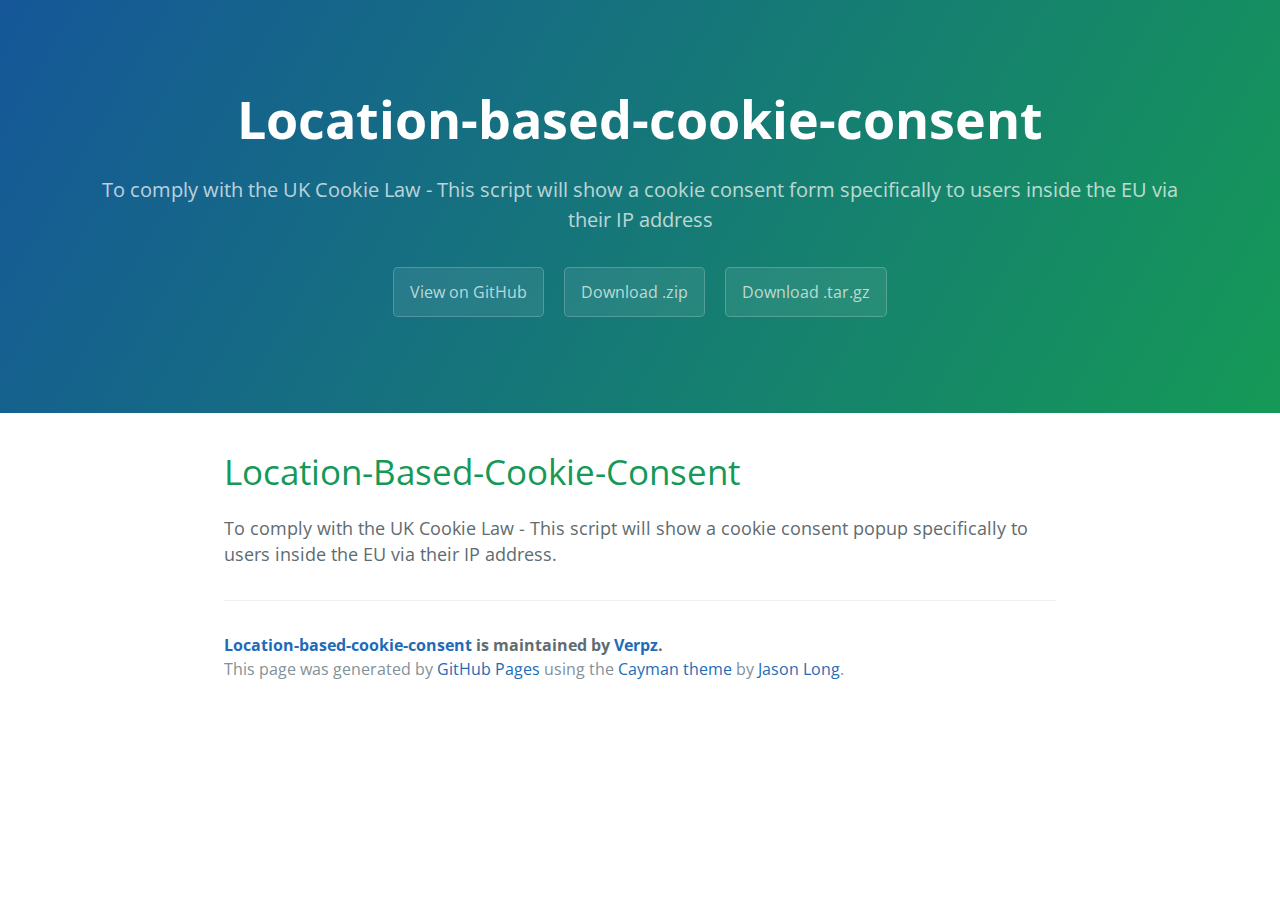
==== index.html @ 27c4dd19 "Create gh-pages branch via GitHub" ====
<!DOCTYPE html>
<html lang="en-us">
  <head>
    <meta charset="UTF-8">
    <title>Location-based-cookie-consent by Verpz</title>
    <meta name="viewport" content="width=device-width, initial-scale=1">
    <link rel="stylesheet" type="text/css" href="stylesheets/normalize.css" media="screen">
    <link href='https://fonts.googleapis.com/css?family=Open+Sans:400,700' rel='stylesheet' type='text/css'>
    <link rel="stylesheet" type="text/css" href="stylesheets/stylesheet.css" media="screen">
    <link rel="stylesheet" type="text/css" href="stylesheets/github-light.css" media="screen">
  </head>
  <body>
    <section class="page-header">
      <h1 class="project-name">Location-based-cookie-consent</h1>
      <h2 class="project-tagline">To comply with the UK Cookie Law - This script will show a cookie consent form specifically to users inside the EU via their IP address </h2>
      <a href="https://github.com/Verpz/Location-Based-Cookie-Consent" class="btn">View on GitHub</a>
      <a href="https://github.com/Verpz/Location-Based-Cookie-Consent/zipball/master" class="btn">Download .zip</a>
      <a href="https://github.com/Verpz/Location-Based-Cookie-Consent/tarball/master" class="btn">Download .tar.gz</a>
    </section>

    <section class="main-content">
      <h1>
<a id="location-based-cookie-consent" class="anchor" href="#location-based-cookie-consent" aria-hidden="true"><span aria-hidden="true" class="octicon octicon-link"></span></a>Location-Based-Cookie-Consent</h1>

<p>To comply with the UK Cookie Law - This script will show a cookie consent popup specifically to users inside the EU via their IP address.</p>

      <footer class="site-footer">
        <span class="site-footer-owner"><a href="https://github.com/Verpz/Location-Based-Cookie-Consent">Location-based-cookie-consent</a> is maintained by <a href="https://github.com/Verpz">Verpz</a>.</span>

        <span class="site-footer-credits">This page was generated by <a href="https://pages.github.com">GitHub Pages</a> using the <a href="https://github.com/jasonlong/cayman-theme">Cayman theme</a> by <a href="https://twitter.com/jasonlong">Jason Long</a>.</span>
      </footer>

    </section>

  
  </body>
</html>
---- stylesheets/stylesheet.css ----
* {
  box-sizing: border-box; }

body {
  padding: 0;
  margin: 0;
  font-family: "Open Sans", "Helvetica Neue", Helvetica, Arial, sans-serif;
  font-size: 16px;
  line-height: 1.5;
  color: #606c71; }

a {
  color: #1e6bb8;
  text-decoration: none; }
  a:hover {
    text-decoration: underline; }

.btn {
  display: inline-block;
  margin-bottom: 1rem;
  color: rgba(255, 255, 255, 0.7);
  background-color: rgba(255, 255, 255, 0.08);
  border-color: rgba(255, 255, 255, 0.2);
  border-style: solid;
  border-width: 1px;
  border-radius: 0.3rem;
  transition: color 0.2s, background-color 0.2s, border-color 0.2s; }
  .btn + .btn {
    margin-left: 1rem; }

.btn:hover {
  color: rgba(255, 255, 255, 0.8);
  text-decoration: none;
  background-color: rgba(255, 255, 255, 0.2);
  border-color: rgba(255, 255, 255, 0.3); }

@media screen and (min-width: 64em) {
  .btn {
    padding: 0.75rem 1rem; } }

@media screen and (min-width: 42em) and (max-width: 64em) {
  .btn {
    padding: 0.6rem 0.9rem;
    font-size: 0.9rem; } }

@media screen and (max-width: 42em) {
  .btn {
    display: block;
    width: 100%;
    padding: 0.75rem;
    font-size: 0.9rem; }
    .btn + .btn {
      margin-top: 1rem;
      margin-left: 0; } }

.page-header {
  color: #fff;
  text-align: center;
  background-color: #159957;
  background-image: linear-gradient(120deg, #155799, #159957); }

@media screen and (min-width: 64em) {
  .page-header {
    padding: 5rem 6rem; } }

@media screen and (min-width: 42em) and (max-width: 64em) {
  .page-header {
    padding: 3rem 4rem; } }

@media screen and (max-width: 42em) {
  .page-header {
    padding: 2rem 1rem; } }

.project-name {
  margin-top: 0;
  margin-bottom: 0.1rem; }

@media screen and (min-width: 64em) {
  .project-name {
    font-size: 3.25rem; } }

@media screen and (min-width: 42em) and (max-width: 64em) {
  .project-name {
    font-size: 2.25rem; } }

@media screen and (max-width: 42em) {
  .project-name {
    font-size: 1.75rem; } }

.project-tagline {
  margin-bottom: 2rem;
  font-weight: normal;
  opacity: 0.7; }

@media screen and (min-width: 64em) {
  .project-tagline {
    font-size: 1.25rem; } }

@media screen and (min-width: 42em) and (max-width: 64em) {
  .project-tagline {
    font-size: 1.15rem; } }

@media screen and (max-width: 42em) {
  .project-tagline {
    font-size: 1rem; } }

.main-content :first-child {
  margin-top: 0; }
.main-content img {
  max-width: 100%; }
.main-content h1, .main-content h2, .main-content h3, .main-content h4, .main-content h5, .main-content h6 {
  margin-top: 2rem;
  margin-bottom: 1rem;
  font-weight: normal;
  color: #159957; }
.main-content p {
  margin-bottom: 1em; }
.main-content code {
  padding: 2px 4px;
  font-family: Consolas, "Liberation Mono", Menlo, Courier, monospace;
  font-size: 0.9rem;
  color: #383e41;
  background-color: #f3f6fa;
  border-radius: 0.3rem; }
.main-content pre {
  padding: 0.8rem;
  margin-top: 0;
  margin-bottom: 1rem;
  font: 1rem Consolas, "Liberation Mono", Menlo, Courier, monospace;
  color: #567482;
  word-wrap: normal;
  background-color: #f3f6fa;
  border: solid 1px #dce6f0;
  border-radius: 0.3rem; }
  .main-content pre > code {
    padding: 0;
    margin: 0;
    font-size: 0.9rem;
    color: #567482;
    word-break: normal;
    white-space: pre;
    background: transparent;
    border: 0; }
.main-content .highlight {
  margin-bottom: 1rem; }
  .main-content .highlight pre {
    margin-bottom: 0;
    word-break: normal; }
.main-content .highlight pre, .main-content pre {
  padding: 0.8rem;
  overflow: auto;
  font-size: 0.9rem;
  line-height: 1.45;
  border-radius: 0.3rem; }
.main-content pre code, .main-content pre tt {
  display: inline;
  max-width: initial;
  padding: 0;
  margin: 0;
  overflow: initial;
  line-height: inherit;
  word-wrap: normal;
  background-color: transparent;
  border: 0; }
  .main-content pre code:before, .main-content pre code:after, .main-content pre tt:before, .main-content pre tt:after {
    content: normal; }
.main-content ul, .main-content ol {
  margin-top: 0; }
.main-content blockquote {
  padding: 0 1rem;
  margin-left: 0;
  color: #819198;
  border-left: 0.3rem solid #dce6f0; }
  .main-content blockquote > :first-child {
    margin-top: 0; }
  .main-content blockquote > :last-child {
    margin-bottom: 0; }
.main-content table {
  display: block;
  width: 100%;
  overflow: auto;
  word-break: normal;
  word-break: keep-all; }
  .main-content table th {
    font-weight: bold; }
  .main-content table th, .main-content table td {
    padding: 0.5rem 1rem;
    border: 1px solid #e9ebec; }
.main-content dl {
  padding: 0; }
  .main-content dl dt {
    padding: 0;
    margin-top: 1rem;
    font-size: 1rem;
    font-weight: bold; }
  .main-content dl dd {
    padding: 0;
    margin-bottom: 1rem; }
.main-content hr {
  height: 2px;
  padding: 0;
  margin: 1rem 0;
  background-color: #eff0f1;
  border: 0; }

@media screen and (min-width: 64em) {
  .main-content {
    max-width: 64rem;
    padding: 2rem 6rem;
    margin: 0 auto;
    font-size: 1.1rem; } }

@media screen and (min-width: 42em) and (max-width: 64em) {
  .main-content {
    padding: 2rem 4rem;
    font-size: 1.1rem; } }

@media screen and (max-width: 42em) {
  .main-content {
    padding: 2rem 1rem;
    font-size: 1rem; } }

.site-footer {
  padding-top: 2rem;
  margin-top: 2rem;
  border-top: solid 1px #eff0f1; }

.site-footer-owner {
  display: block;
  font-weight: bold; }

.site-footer-credits {
  color: #819198; }

@media screen and (min-width: 64em) {
  .site-footer {
    font-size: 1rem; } }

@media screen and (min-width: 42em) and (max-width: 64em) {
  .site-footer {
    font-size: 1rem; } }

@media screen and (max-width: 42em) {
  .site-footer {
    font-size: 0.9rem; } }
---- stylesheets/github-light.css ----
/*
   Copyright 2014 GitHub Inc.

   Licensed under the Apache License, Version 2.0 (the "License");
   you may not use this file except in compliance with the License.
   You may obtain a copy of the License at

       http://www.apache.org/licenses/LICENSE-2.0

   Unless required by applicable law or agreed to in writing, software
   distributed under the License is distributed on an "AS IS" BASIS,
   WITHOUT WARRANTIES OR CONDITIONS OF ANY KIND, either express or implied.
   See the License for the specific language governing permissions and
   limitations under the License.

*/

.pl-c /* comment */ {
  color: #969896;
}

.pl-c1      /* constant, markup.raw, meta.diff.header, meta.module-reference, meta.property-name, support, support.constant, support.variable, variable.other.constant */,
.pl-s .pl-v /* string variable */ {
  color: #0086b3;
}

.pl-e  /* entity */,
.pl-en /* entity.name */ {
  color: #795da3;
}

.pl-s .pl-s1 /* string source */,
.pl-smi      /* storage.modifier.import, storage.modifier.package, storage.type.java, variable.other, variable.parameter.function */ {
  color: #333;
}

.pl-ent /* entity.name.tag */ {
  color: #63a35c;
}

.pl-k /* keyword, storage, storage.type */ {
  color: #a71d5d;
}

.pl-pds              /* punctuation.definition.string, string.regexp.character-class */,
.pl-s                /* string */,
.pl-s .pl-pse .pl-s1 /* string punctuation.section.embedded source */,
.pl-sr               /* string.regexp */,
.pl-sr .pl-cce       /* string.regexp constant.character.escape */,
.pl-sr .pl-sra       /* string.regexp string.regexp.arbitrary-repitition */,
.pl-sr .pl-sre       /* string.regexp source.ruby.embedded */ {
  color: #183691;
}

.pl-v /* variable */ {
  color: #ed6a43;
}

.pl-id /* invalid.deprecated */ {
  color: #b52a1d;
}

.pl-ii /* invalid.illegal */ {
  background-color: #b52a1d;
  color: #f8f8f8;
}

.pl-sr .pl-cce /* string.regexp constant.character.escape */ {
  color: #63a35c;
  font-weight: bold;
}

.pl-ml /* markup.list */ {
  color: #693a17;
}

.pl-mh        /* markup.heading */,
.pl-mh .pl-en /* markup.heading entity.name */,
.pl-ms        /* meta.separator */ {
  color: #1d3e81;
  font-weight: bold;
}

.pl-mq /* markup.quote */ {
  color: #008080;
}

.pl-mi /* markup.italic */ {
  color: #333;
  font-style: italic;
}

.pl-mb /* markup.bold */ {
  color: #333;
  font-weight: bold;
}

.pl-md /* markup.deleted, meta.diff.header.from-file */ {
  background-color: #ffecec;
  color: #bd2c00;
}

.pl-mi1 /* markup.inserted, meta.diff.header.to-file */ {
  background-color: #eaffea;
  color: #55a532;
}

.pl-mdr /* meta.diff.range */ {
  color: #795da3;
  font-weight: bold;
}

.pl-mo /* meta.output */ {
  color: #1d3e81;
}
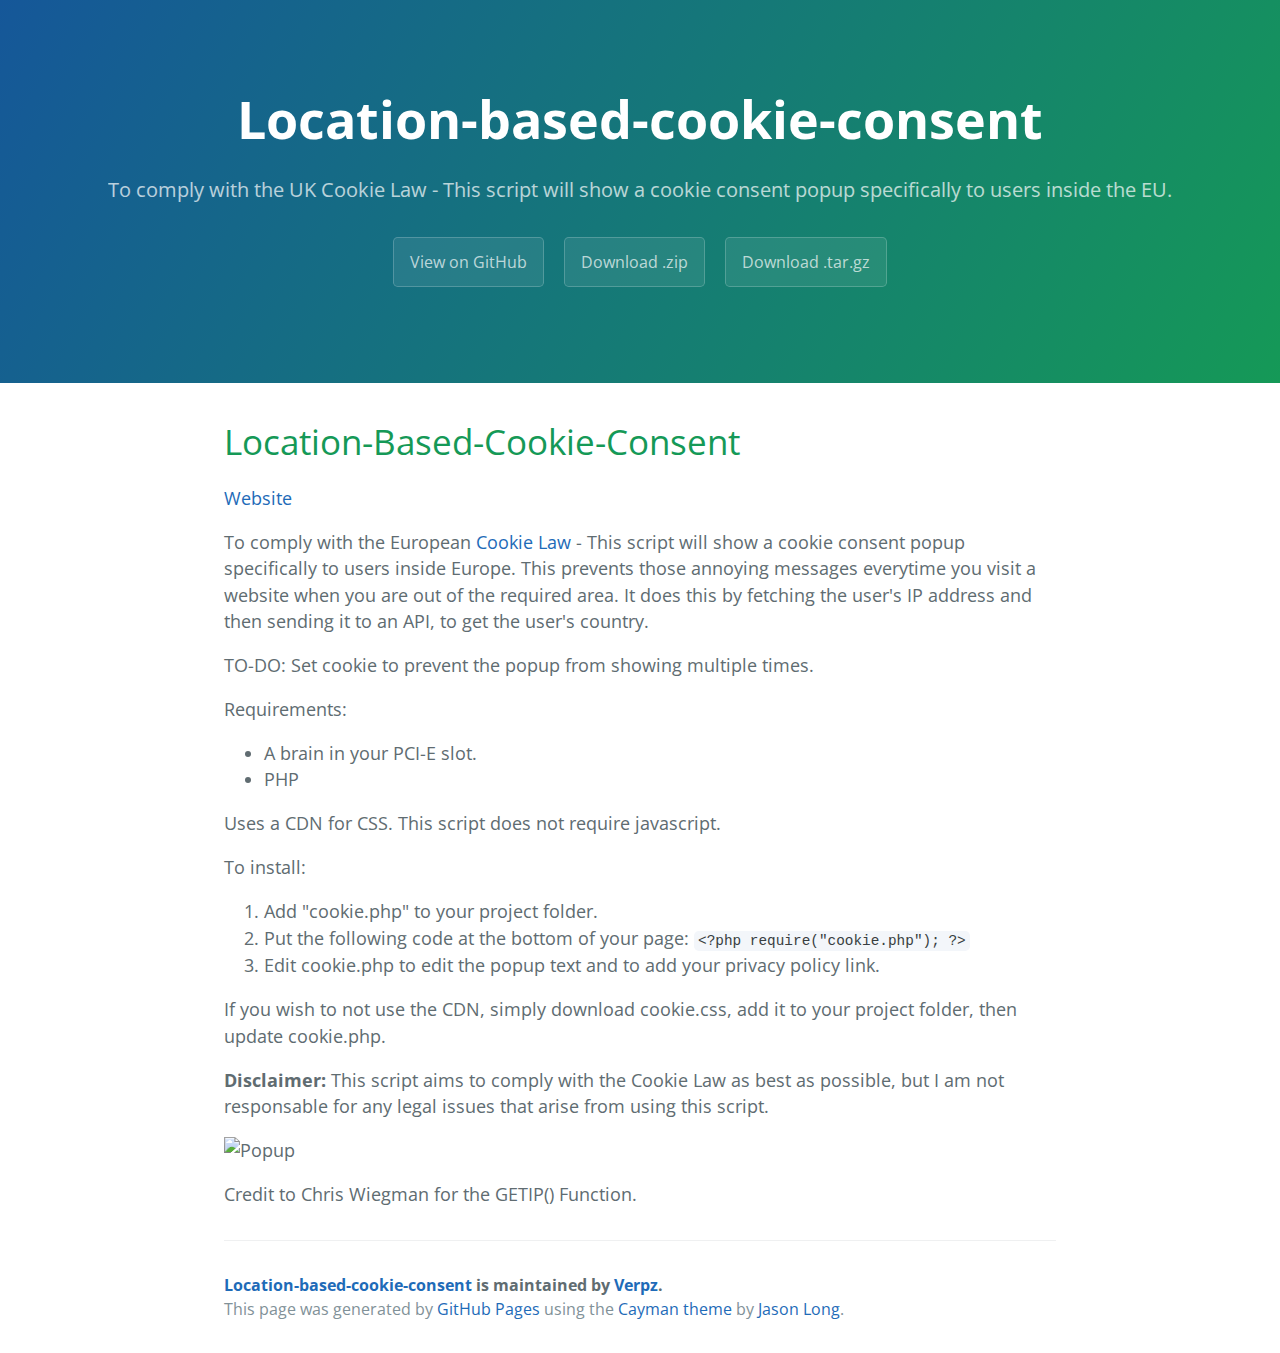
==== commit ea783de4: "Create gh-pages branch via GitHub" ====
--- a/index.html
+++ b/index.html
@@ -12,7 +12,7 @@
   <body>
     <section class="page-header">
       <h1 class="project-name">Location-based-cookie-consent</h1>
-      <h2 class="project-tagline">To comply with the UK Cookie Law - This script will show a cookie consent form specifically to users inside the EU via their IP address </h2>
+      <h2 class="project-tagline">To comply with the UK Cookie Law - This script will show a cookie consent popup specifically to users inside the EU.</h2>
       <a href="https://github.com/Verpz/Location-Based-Cookie-Consent" class="btn">View on GitHub</a>
       <a href="https://github.com/Verpz/Location-Based-Cookie-Consent/zipball/master" class="btn">Download .zip</a>
       <a href="https://github.com/Verpz/Location-Based-Cookie-Consent/tarball/master" class="btn">Download .tar.gz</a>
@@ -22,7 +22,43 @@
       <h1>
 <a id="location-based-cookie-consent" class="anchor" href="#location-based-cookie-consent" aria-hidden="true"><span aria-hidden="true" class="octicon octicon-link"></span></a>Location-Based-Cookie-Consent</h1>
 
-<p>To comply with the UK Cookie Law - This script will show a cookie consent popup specifically to users inside the EU via their IP address.</p>
+<p><a href="http://verpz.github.io/Location-Based-Cookie-Consent">Website</a></p>
+
+<p>To comply with the European <a href="https://www.cookielaw.org/the-cookie-law/">Cookie Law</a> - This script will show a cookie consent popup specifically to users inside Europe. This prevents those annoying messages everytime you visit a website when you are out of the required area. It does this by fetching the user's IP address and then sending it to an API, to get the user's country.</p>
+
+<p>TO-DO: Set cookie to prevent the popup from showing multiple times.</p>
+
+<p>Requirements:</p>
+
+<ul>
+<li>A brain in your PCI-E slot.</li>
+<li>PHP</li>
+</ul>
+
+<p>Uses a CDN for CSS.
+This script does not require javascript.</p>
+
+<p>To install:</p>
+
+<ol>
+<li>Add "cookie.php" to your project folder.</li>
+<li>Put the following code at the bottom of your page: 
+<code>
+&lt;?php
+require("cookie.php");
+?&gt;
+</code>
+</li>
+<li>Edit cookie.php to edit the popup text and to add your privacy policy link.</li>
+</ol>
+
+<p>If you wish to not use the CDN, simply download cookie.css, add it to your project folder, then update cookie.php.</p>
+
+<p><strong>Disclaimer:</strong> This script aims to comply with the Cookie Law as best as possible, but I am not responsable for any legal issues that arise from using this script.</p>
+
+<p><img src="https://i.imgur.com/0zDnKAs.png" alt="Popup"></p>
+
+<p>Credit to Chris Wiegman for the GETIP() Function.</p>
 
       <footer class="site-footer">
         <span class="site-footer-owner"><a href="https://github.com/Verpz/Location-Based-Cookie-Consent">Location-based-cookie-consent</a> is maintained by <a href="https://github.com/Verpz">Verpz</a>.</span>
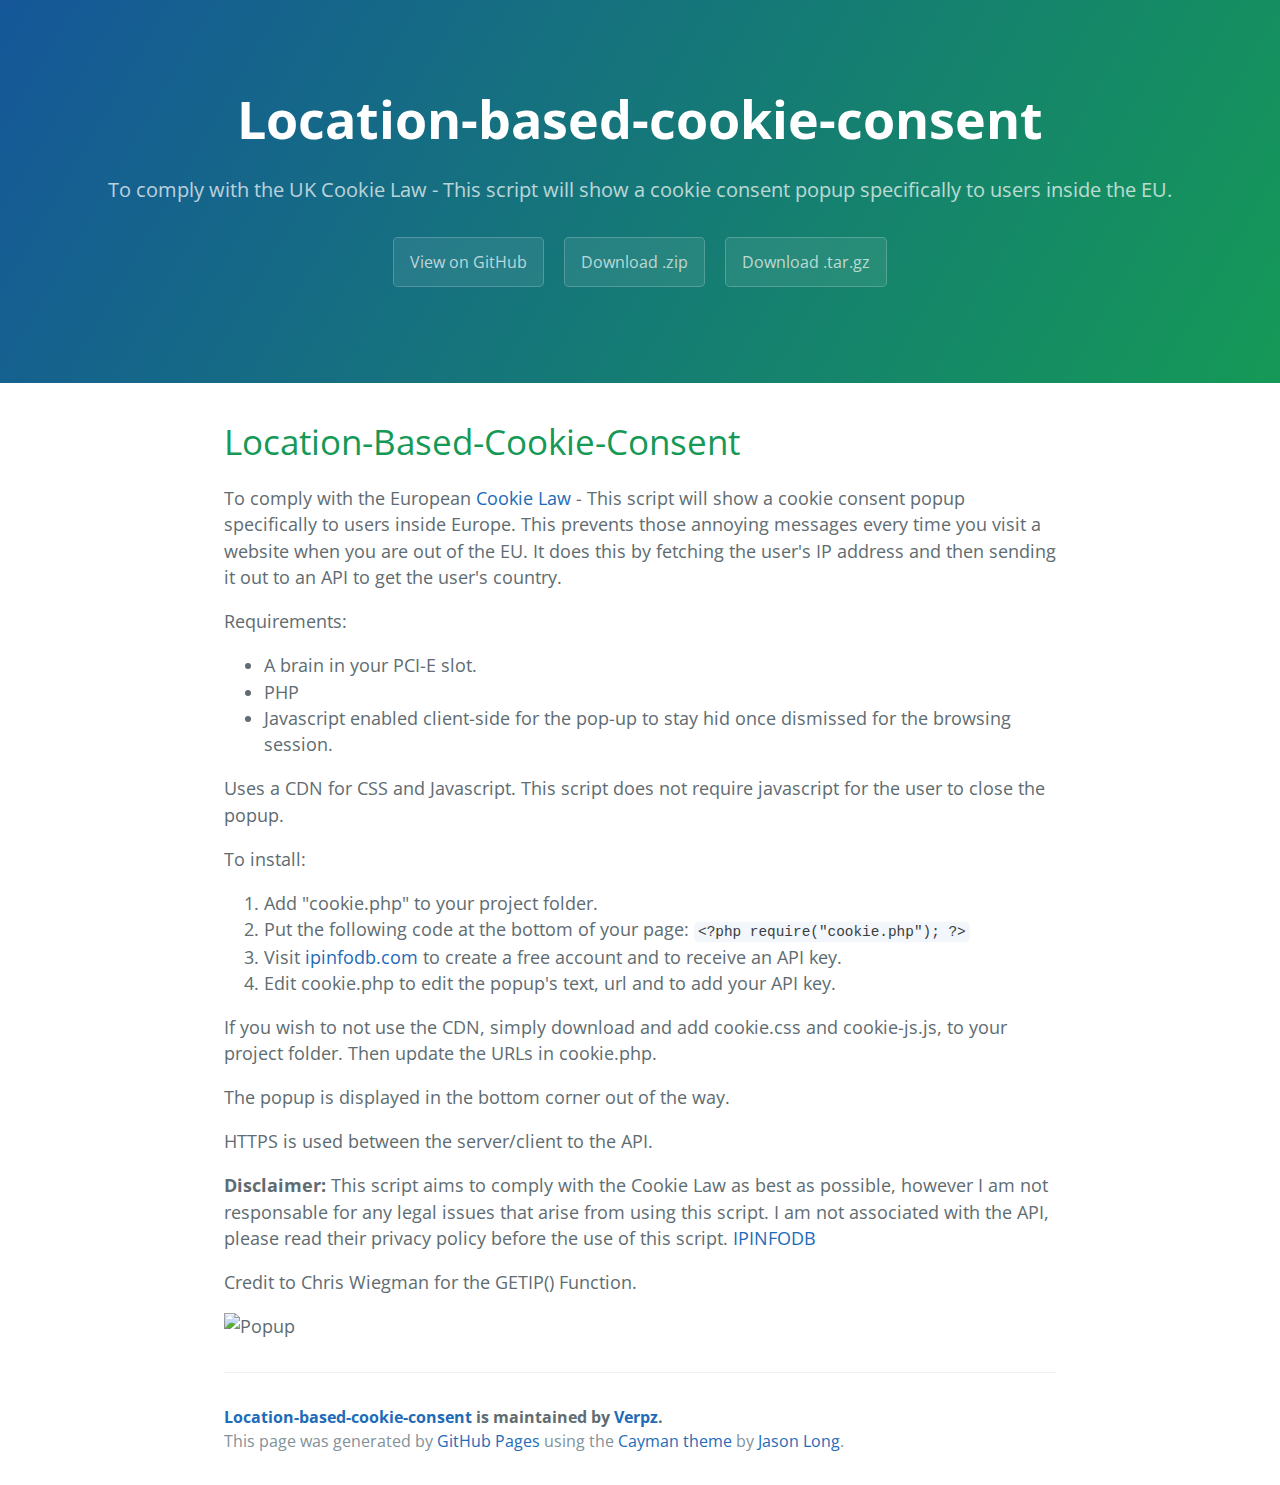
==== commit 269e6a6f: "Create gh-pages branch via GitHub" ====
--- a/index.html
+++ b/index.html
@@ -22,43 +22,45 @@
       <h1>
 <a id="location-based-cookie-consent" class="anchor" href="#location-based-cookie-consent" aria-hidden="true"><span aria-hidden="true" class="octicon octicon-link"></span></a>Location-Based-Cookie-Consent</h1>
 
-<p><a href="http://verpz.github.io/Location-Based-Cookie-Consent">Website</a></p>
-
-<p>To comply with the European <a href="https://www.cookielaw.org/the-cookie-law/">Cookie Law</a> - This script will show a cookie consent popup specifically to users inside Europe. This prevents those annoying messages everytime you visit a website when you are out of the required area. It does this by fetching the user's IP address and then sending it to an API, to get the user's country.</p>
-
-<p>TO-DO: Set cookie to prevent the popup from showing multiple times.</p>
+<p>To comply with the European <a href="https://www.cookielaw.org/the-cookie-law/">Cookie Law</a> - This script will show a cookie consent popup specifically to users inside Europe. This prevents those annoying messages every time you visit a website when you are out of the EU. It does this by fetching the user's IP address and then sending it out to an API to get the user's country.</p>
 
 <p>Requirements:</p>
 
 <ul>
 <li>A brain in your PCI-E slot.</li>
 <li>PHP</li>
+<li>Javascript enabled client-side for the pop-up to stay hid once dismissed for the browsing session.</li>
 </ul>
 
-<p>Uses a CDN for CSS.
-This script does not require javascript.</p>
+<p>Uses a CDN for CSS and Javascript.
+This script does not require javascript for the user to close the popup.</p>
 
 <p>To install:</p>
 
 <ol>
 <li>Add "cookie.php" to your project folder.</li>
-<li>Put the following code at the bottom of your page: 
+<li>Put the following code at the bottom of your page:
 <code>
 &lt;?php
 require("cookie.php");
 ?&gt;
 </code>
 </li>
-<li>Edit cookie.php to edit the popup text and to add your privacy policy link.</li>
+<li>Visit <a href="https://www.ipinfodb.com/register.php">ipinfodb.com</a> to create a free account and to receive an API key.</li>
+<li>Edit cookie.php to edit the popup's text, url and to add your API key.</li>
 </ol>
 
-<p>If you wish to not use the CDN, simply download cookie.css, add it to your project folder, then update cookie.php.</p>
+<p>If you wish to not use the CDN, simply download and add cookie.css and cookie-js.js, to your project folder. Then update the URLs in cookie.php.</p>
 
-<p><strong>Disclaimer:</strong> This script aims to comply with the Cookie Law as best as possible, but I am not responsable for any legal issues that arise from using this script.</p>
+<p>The popup is displayed in the bottom corner out of the way.</p>
+
+<p>HTTPS is used between the server/client to the API.</p>
+
+<p><strong>Disclaimer:</strong> This script aims to comply with the Cookie Law as best as possible, however I am not responsable for any legal issues that arise from using this script. I am not associated with the API, please read their privacy policy before the use of this script. <a href="https://www.ipinfodb.com/">IPINFODB</a></p>
+
+<p>Credit to Chris Wiegman for the GETIP() Function.</p>
 
 <p><img src="https://i.imgur.com/0zDnKAs.png" alt="Popup"></p>
-
-<p>Credit to Chris Wiegman for the GETIP() Function.</p>
 
       <footer class="site-footer">
         <span class="site-footer-owner"><a href="https://github.com/Verpz/Location-Based-Cookie-Consent">Location-based-cookie-consent</a> is maintained by <a href="https://github.com/Verpz">Verpz</a>.</span>
--- a/stylesheets/github-light.css
+++ b/stylesheets/github-light.css
@@ -1,17 +1,25 @@
 /*
-   Copyright 2014 GitHub Inc.
+The MIT License (MIT)
 
-   Licensed under the Apache License, Version 2.0 (the "License");
-   you may not use this file except in compliance with the License.
-   You may obtain a copy of the License at
+Copyright (c) 2015 GitHub, Inc.
 
-       http://www.apache.org/licenses/LICENSE-2.0
+Permission is hereby granted, free of charge, to any person obtaining a copy
+of this software and associated documentation files (the "Software"), to deal
+in the Software without restriction, including without limitation the rights
+to use, copy, modify, merge, publish, distribute, sublicense, and/or sell
+copies of the Software, and to permit persons to whom the Software is
+furnished to do so, subject to the following conditions:
 
-   Unless required by applicable law or agreed to in writing, software
-   distributed under the License is distributed on an "AS IS" BASIS,
-   WITHOUT WARRANTIES OR CONDITIONS OF ANY KIND, either express or implied.
-   See the License for the specific language governing permissions and
-   limitations under the License.
+The above copyright notice and this permission notice shall be included in all
+copies or substantial portions of the Software.
+
+THE SOFTWARE IS PROVIDED "AS IS", WITHOUT WARRANTY OF ANY KIND, EXPRESS OR
+IMPLIED, INCLUDING BUT NOT LIMITED TO THE WARRANTIES OF MERCHANTABILITY,
+FITNESS FOR A PARTICULAR PURPOSE AND NONINFRINGEMENT. IN NO EVENT SHALL THE
+AUTHORS OR COPYRIGHT HOLDERS BE LIABLE FOR ANY CLAIM, DAMAGES OR OTHER
+LIABILITY, WHETHER IN AN ACTION OF CONTRACT, TORT OR OTHERWISE, ARISING FROM,
+OUT OF OR IN CONNECTION WITH THE SOFTWARE OR THE USE OR OTHER DEALINGS IN THE
+SOFTWARE.
 
 */
 
